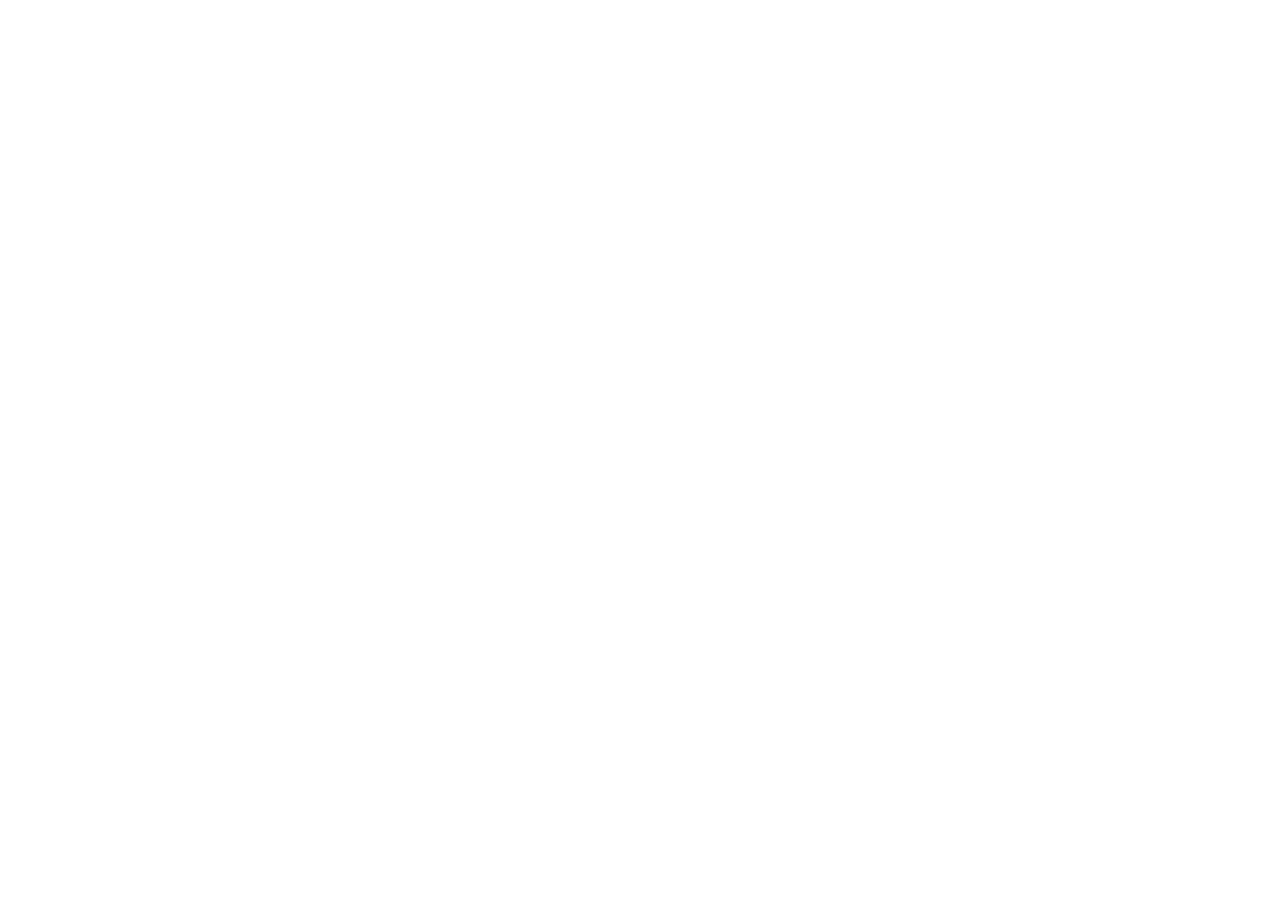
==== JS-pro-1-rps.html @ eaa5c46a "Separate html and js file" ====
<!DOCTYPE html>
<html>

<head>
  <meta charset="utf-8">

  <title>JS-Pro1.3</title>

  <style>
    
    html {
      font-family: sans-serif;
    }

    body {
      width: 50%;
      max-width: 800px;
      min-width: 480px;
      margin: 0 auto;
    }

  </style>
</head>

<body>

</body>

<script src="./JS-pro-1-rps.js"></script>

</html>
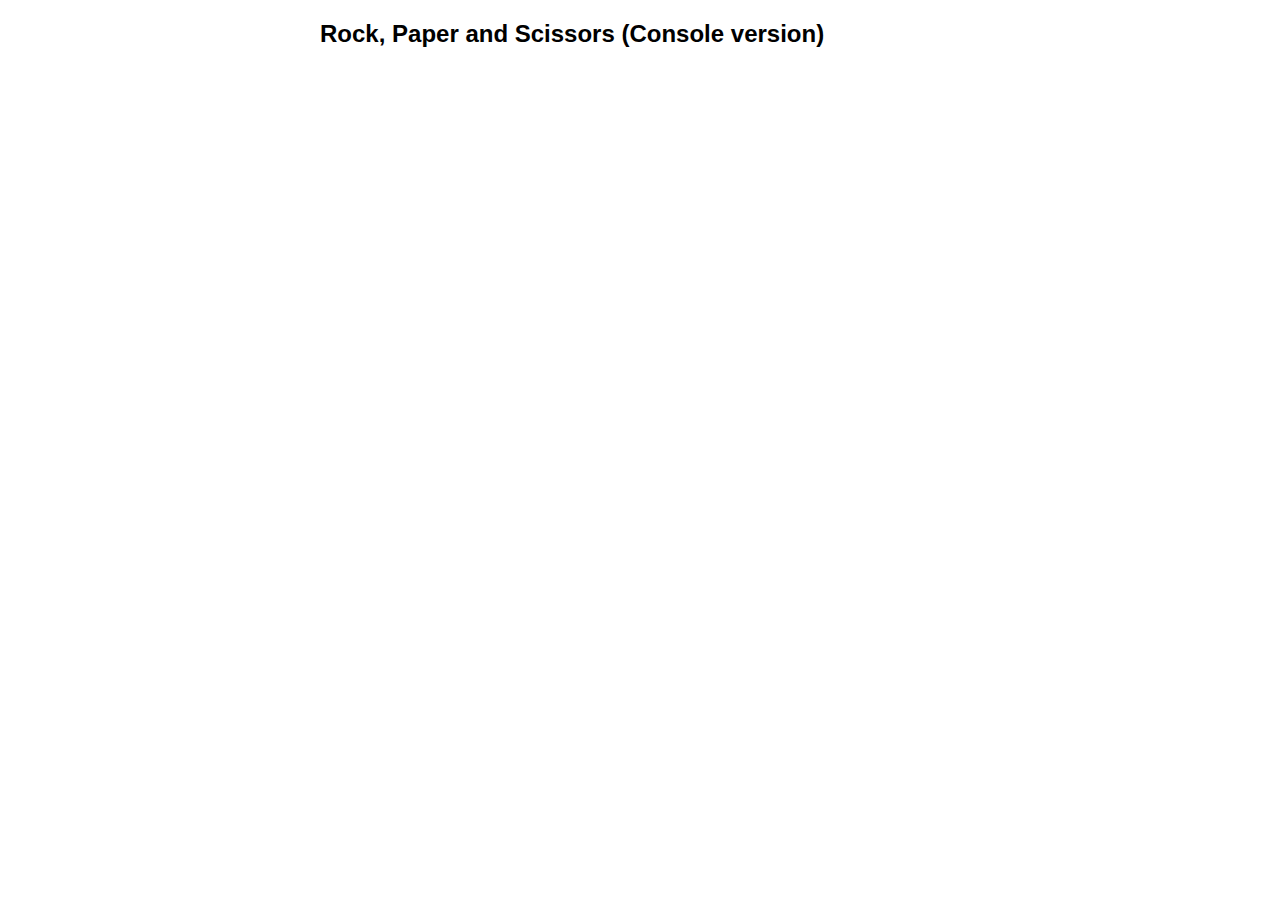
==== commit ad57354f: "Add h2 element to html file" ====
--- a/JS-pro-1-rps.html
+++ b/JS-pro-1-rps.html
@@ -7,7 +7,7 @@
   <title>JS-Pro1.3</title>
 
   <style>
-    
+
     html {
       font-family: sans-serif;
     }
@@ -24,8 +24,10 @@
 
 <body>
 
+  <h2>Rock, Paper and Scissors (Console version)</h2>
+
 </body>
 
-<script src="./JS-pro-1-rps.js"></script>
+<script src="JS-pro-1-rps.js"></script>
 
 </html>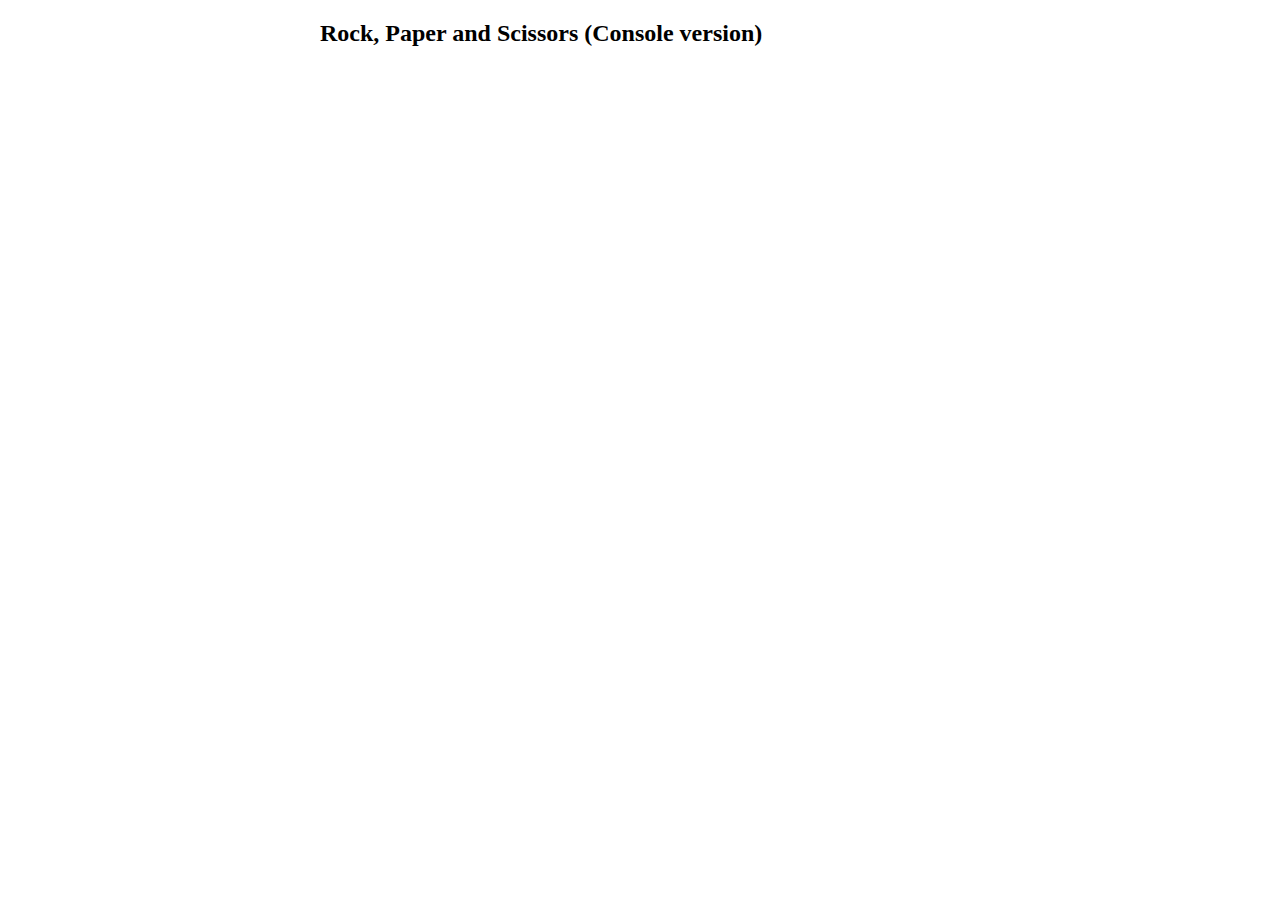
==== commit 87b5d213: "Remove html formating" ====
--- a/JS-pro-1-rps.html
+++ b/JS-pro-1-rps.html
@@ -7,10 +7,6 @@
   <title>JS-Pro1.3</title>
 
   <style>
-
-    html {
-      font-family: sans-serif;
-    }
 
     body {
       width: 50%;
